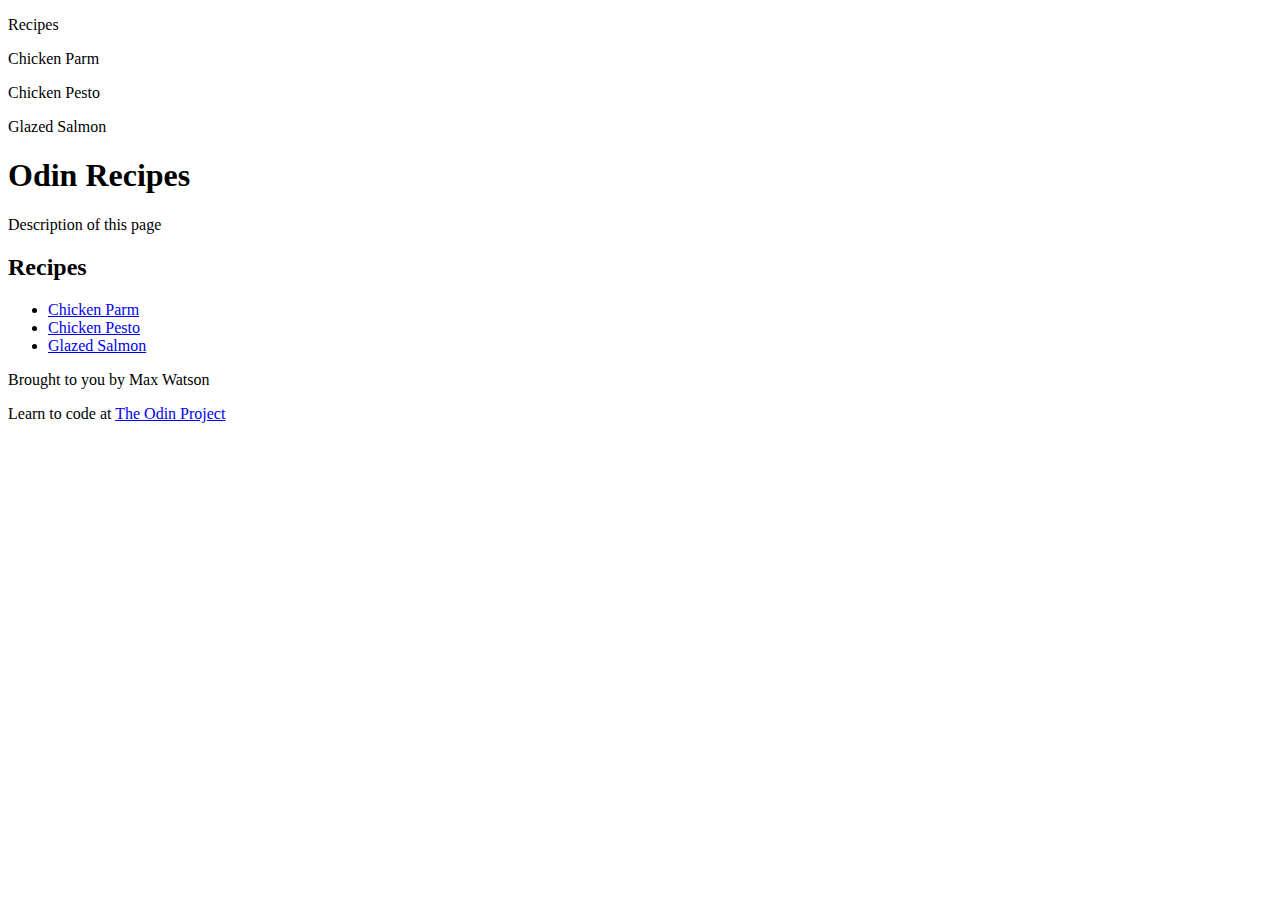
==== index.html @ 95ea7715 "Added all the html content to index.html" ====
<!DOCTYPE html>
<html lang="en">
<head>
    <meta charset="UTF-8">
    <meta name="viewport" content="width=device-width, initial-scale=1.0">
    <title>Document</title>
    <link rel="stylesheet" href="styles.css">
</head>
<body>
    <div class="page-container">
        <!-- Header -->
        <header class="header-container">
            <p>Recipes</p>
            <div>
                <p>Chicken Parm</p>
                <p>Chicken Pesto</p>
                <p>Glazed Salmon</p>
            </div>
        </header>
        <!-- Content -->
        <main>
            <h1>Odin Recipes</h1>
            <p>Description of this page</p>
            <h2>Recipes</h2>
            <ul>
                <li><a href="/recipes/chicken-parm.html">Chicken Parm</a></li> 
                <li><a href="/recipes/chicken-pesto.html">Chicken Pesto</a></li>
                <li><a href="/recipes/glazed-salmon.html">Glazed Salmon</a></li>
            </ul>
        </main>
        <!-- Footer -->
        <footer id="footer">
            <p>Brought to you by Max Watson</p>
            <p>Learn to code at <a href="https://www.theodinproject.com/" target="blank" rel="norefferer">The Odin Project</a></p>
        </footer>
    </div>
</body>
</html>
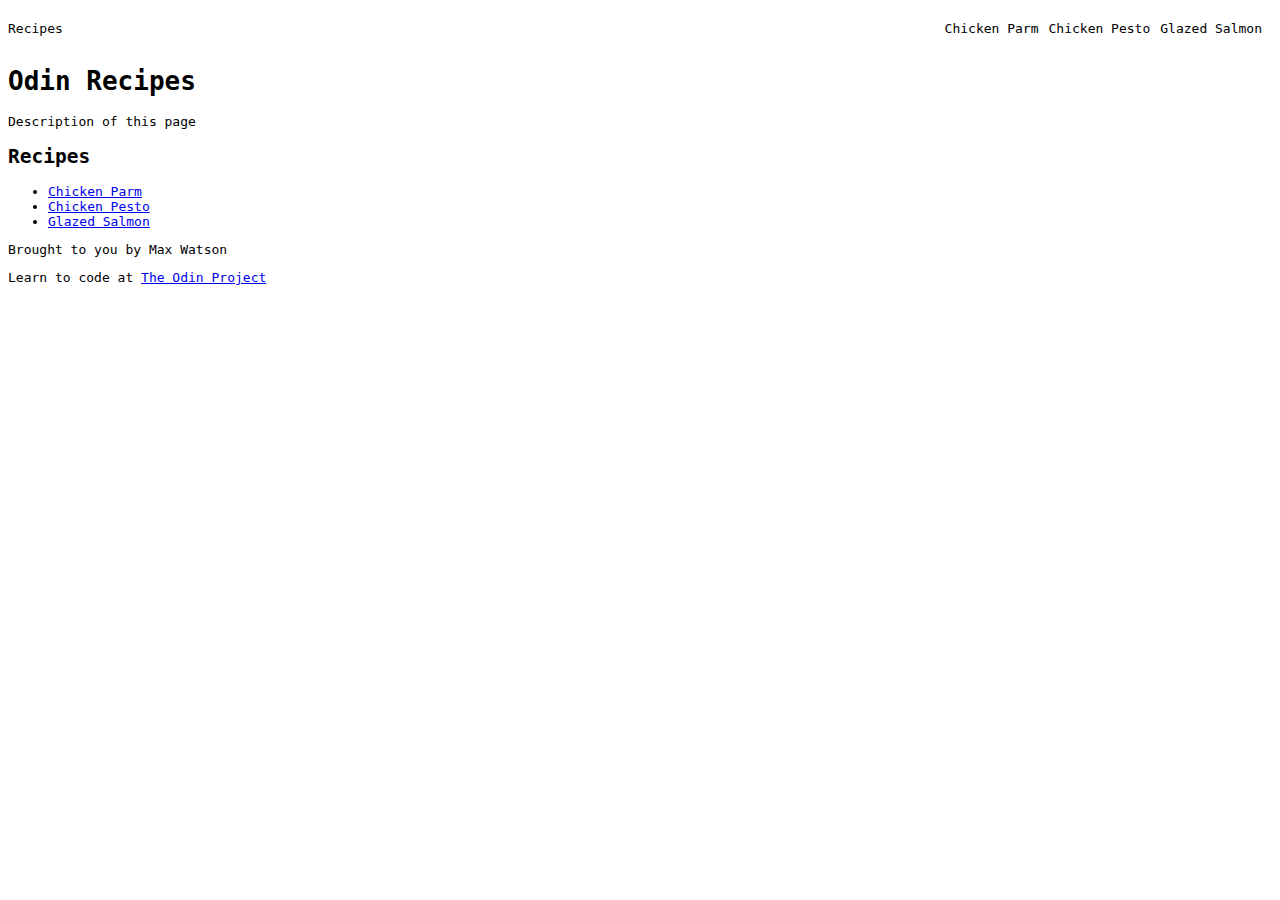
==== commit ac358a7f: "Added some CSS. Changed the Navbar.  Going to Africa for 10 dasys so expect no progress til then git" ====
--- a/index.html
+++ b/index.html
@@ -11,14 +11,14 @@
         <!-- Header -->
         <header class="header-container">
             <p>Recipes</p>
-            <div>
+            <div class="nav-links">
                 <p>Chicken Parm</p>
                 <p>Chicken Pesto</p>
                 <p>Glazed Salmon</p>
             </div>
         </header>
         <!-- Content -->
-        <main>
+        <main class="main-content">
             <h1>Odin Recipes</h1>
             <p>Description of this page</p>
             <h2>Recipes</h2>
--- a/styles.css
+++ b/styles.css
@@ -0,0 +1,28 @@
+body {
+    font-family:monospace;
+}
+.page container {
+    margin: auto;
+}
+
+.header-container {
+    display: flex;
+    margin: auto, 20px;
+    justify-content: space-between;
+}
+
+.main-content {
+    
+}
+
+.nav-links {
+    display: flex;
+    flex-direction: row;
+    justify-content: space-between;
+    margin-left: 10px;
+    margin-right: 10px;
+}
+
+.nav-links p {
+    padding-left: 10px;
+}
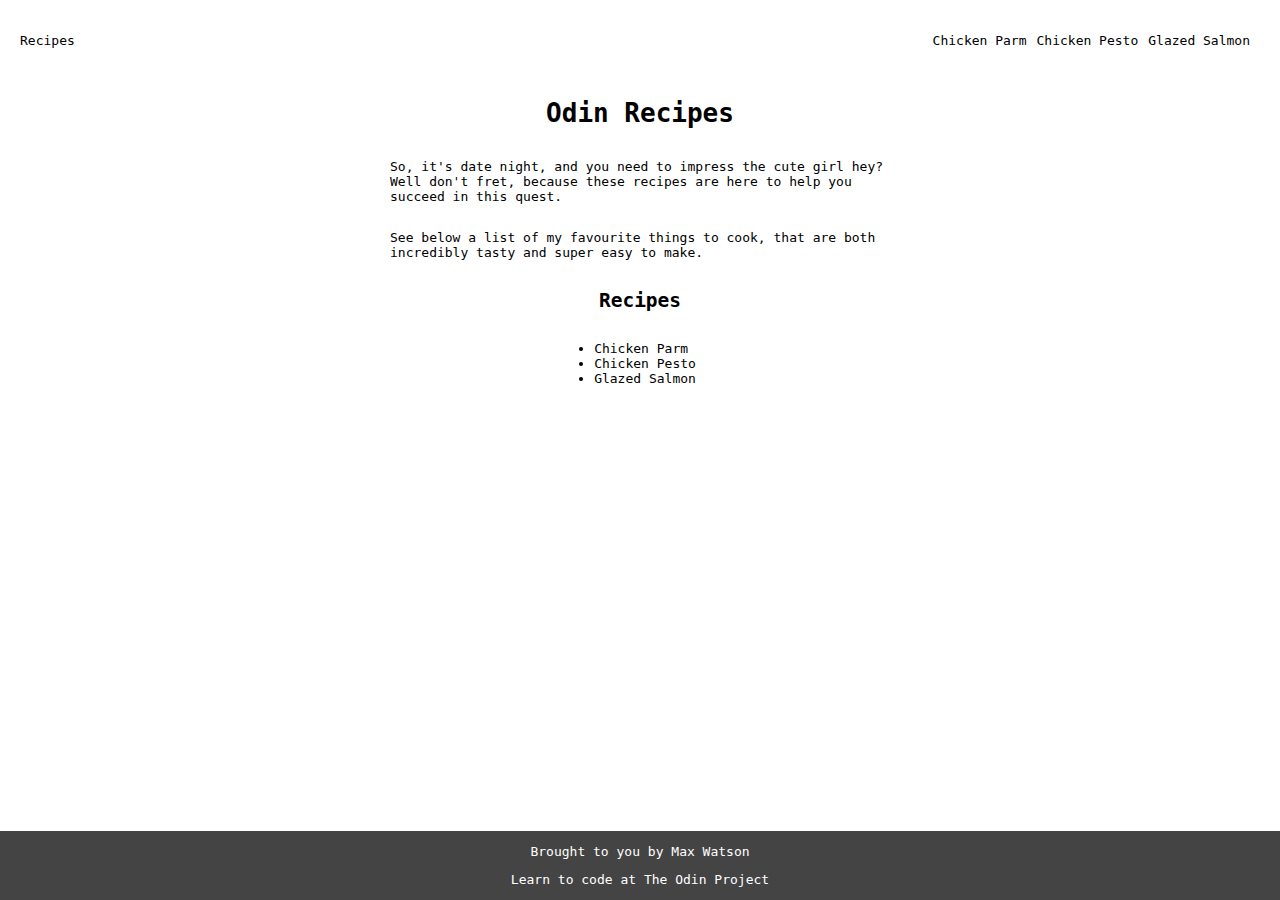
==== commit f8cee63a: "BIG UPDATE - INDEX FINISHED CHICKEN-PARM FINISHED" ====
--- a/index.html
+++ b/index.html
@@ -3,30 +3,38 @@
 <head>
     <meta charset="UTF-8">
     <meta name="viewport" content="width=device-width, initial-scale=1.0">
-    <title>Document</title>
+    <title>TOP Recipes</title>
     <link rel="stylesheet" href="styles.css">
 </head>
 <body>
     <div class="page-container">
         <!-- Header -->
         <header class="header-container">
-            <p>Recipes</p>
+            <p><a href="index.html">Recipes</a></p>
             <div class="nav-links">
-                <p>Chicken Parm</p>
-                <p>Chicken Pesto</p>
-                <p>Glazed Salmon</p>
+                <p><a href="/recipes/chicken-parm.html" >Chicken Parm</a></p>
+                <p><a href="/recipes/chicken-pesto.html">Chicken Pesto</a></p>
+                <p><a href="/recipes/glazed-salmon.html" >Glazed Salmon</a></p>
             </div>
         </header>
         <!-- Content -->
         <main class="main-content">
             <h1>Odin Recipes</h1>
-            <p>Description of this page</p>
-            <h2>Recipes</h2>
-            <ul>
-                <li><a href="/recipes/chicken-parm.html">Chicken Parm</a></li> 
-                <li><a href="/recipes/chicken-pesto.html">Chicken Pesto</a></li>
-                <li><a href="/recipes/glazed-salmon.html">Glazed Salmon</a></li>
-            </ul>
+            <p>So, it's date night, and you need to impress the cute girl hey?
+                Well don't fret, because these recipes are here to help you succeed in 
+                this quest. 
+            </p>
+            <p>See below a list of my favourite things to cook, that are both incredibly
+                tasty and super easy to make.
+            </p>
+            <h2><a href="index.html">Recipes</a></h2>
+            <div class="list-container">
+                <ul>
+                    <li><a href="/recipes/chicken-parm.html" >Chicken Parm</a></li> 
+                    <li><a href="/recipes/chicken-pesto.html" >Chicken Pesto</a></li>
+                    <li><a href="/recipes/glazed-salmon.html" >Glazed Salmon</a></li>
+                </ul>
+            </div>
         </main>
         <!-- Footer -->
         <footer id="footer">
--- a/styles.css
+++ b/styles.css
@@ -1,19 +1,43 @@
 body {
     font-family:monospace;
+    margin: auto;
+    color: black; 
 }
-.page container {
-    margin: auto;
+.page-container {
+    display: flex;
+    flex-direction: column;
+    
+    height: 100vh;
 }
 
 .header-container {
     display: flex;
-    margin: auto, 20px;
+    margin: 20px;
     justify-content: space-between;
 }
 
 .main-content {
+    display: flex;
+    flex-direction: column;
+    max-width: 500px;
+    margin: 0 auto auto auto;
+}
+
+h1, h2, h3, h4 {
+    text-align: center;
+}
+
+.list-container {
+    margin: auto;
+    padding-right: 30px;
+}
+li {
     
 }
+.main content p {
+    text-align: start;
+}
+
 
 .nav-links {
     display: flex;
@@ -26,3 +50,57 @@
 .nav-links p {
     padding-left: 10px;
 }
+
+#footer {
+    text-align: center;
+    background-color: rgb(68, 68, 68);
+    color: white;
+}
+
+a:link {
+    text-decoration: none;
+    color: black;
+}
+
+a:visited {
+    color: black;
+}
+
+a:hover, #footer a:hover {
+    color: rgb(164, 0, 0);
+}
+
+.nav-links a:link {
+    color: black;
+}
+
+#footer a {
+    color: white;
+}
+
+.ingredients {
+
+}
+
+
+.directions li, .ingredients li {
+    padding-bottom: 10px;
+}
+
+img {
+    max-width: 500px;
+    max-height: 500px;
+}
+
+figure {
+    margin: auto;
+}
+
+figcaption {
+    text-align: center;
+}
+
+header p {
+    font-size: 13px;
+}
+
